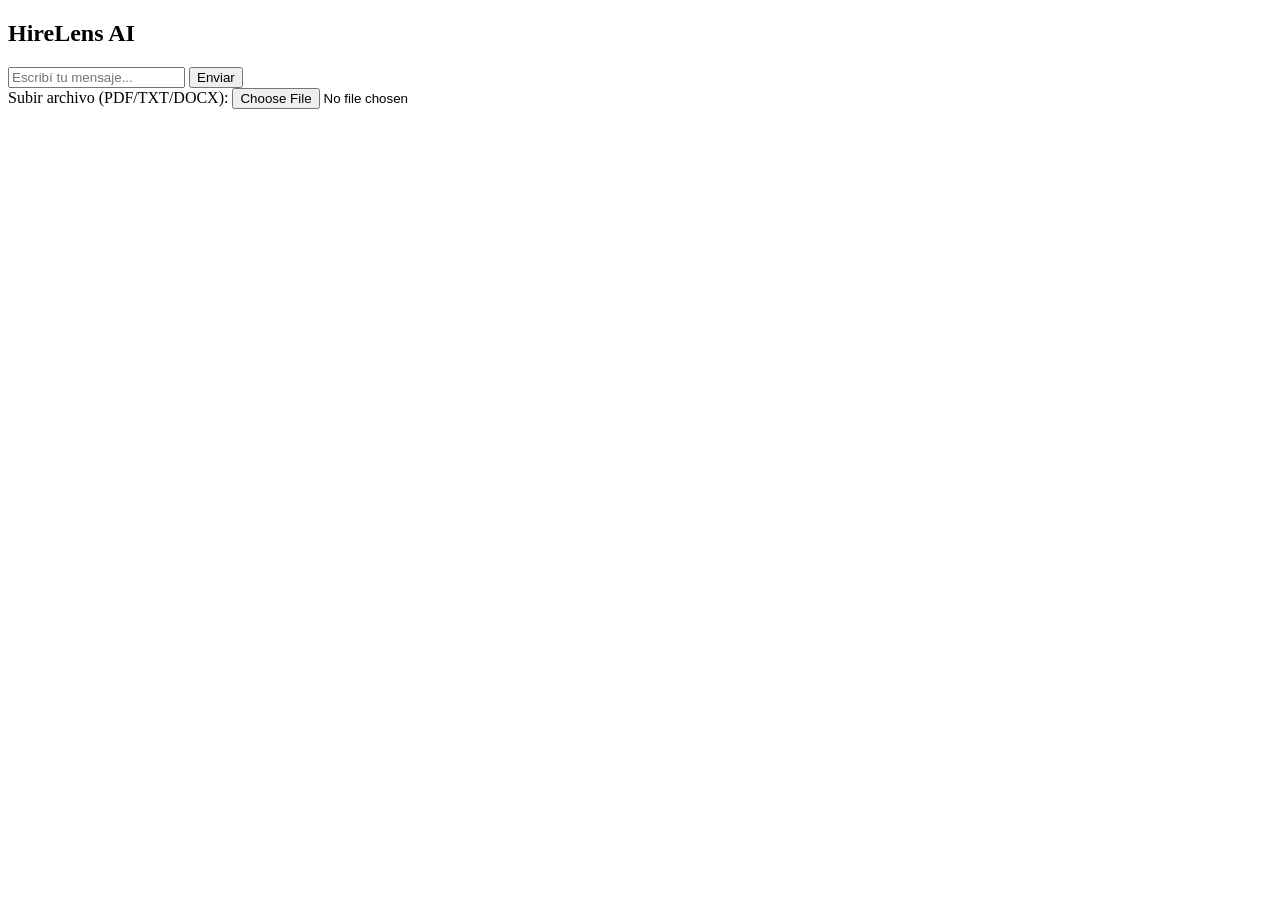
==== chat/index.html @ 2dfd700b "Create index.html" ====
<!DOCTYPE html>
<html lang="es">
<head>
  <meta charset="UTF-8">
  <title>HireLens AI Chat</title>
  <link rel="stylesheet" href="style.css">
</head>
<body>
  <div class="chat-container">
    <h2>HireLens AI</h2>
    <div id="chat-window"></div>
    <input type="text" id="user-input" placeholder="Escribí tu mensaje..." />
    <button id="send-btn">Enviar</button>
    <div>
      <label>Subir archivo (PDF/TXT/DOCX):</label>
      <input type="file" id="file-input">
    </div>
  </div>
  <script src="script.js"></script>
</body>
</html>
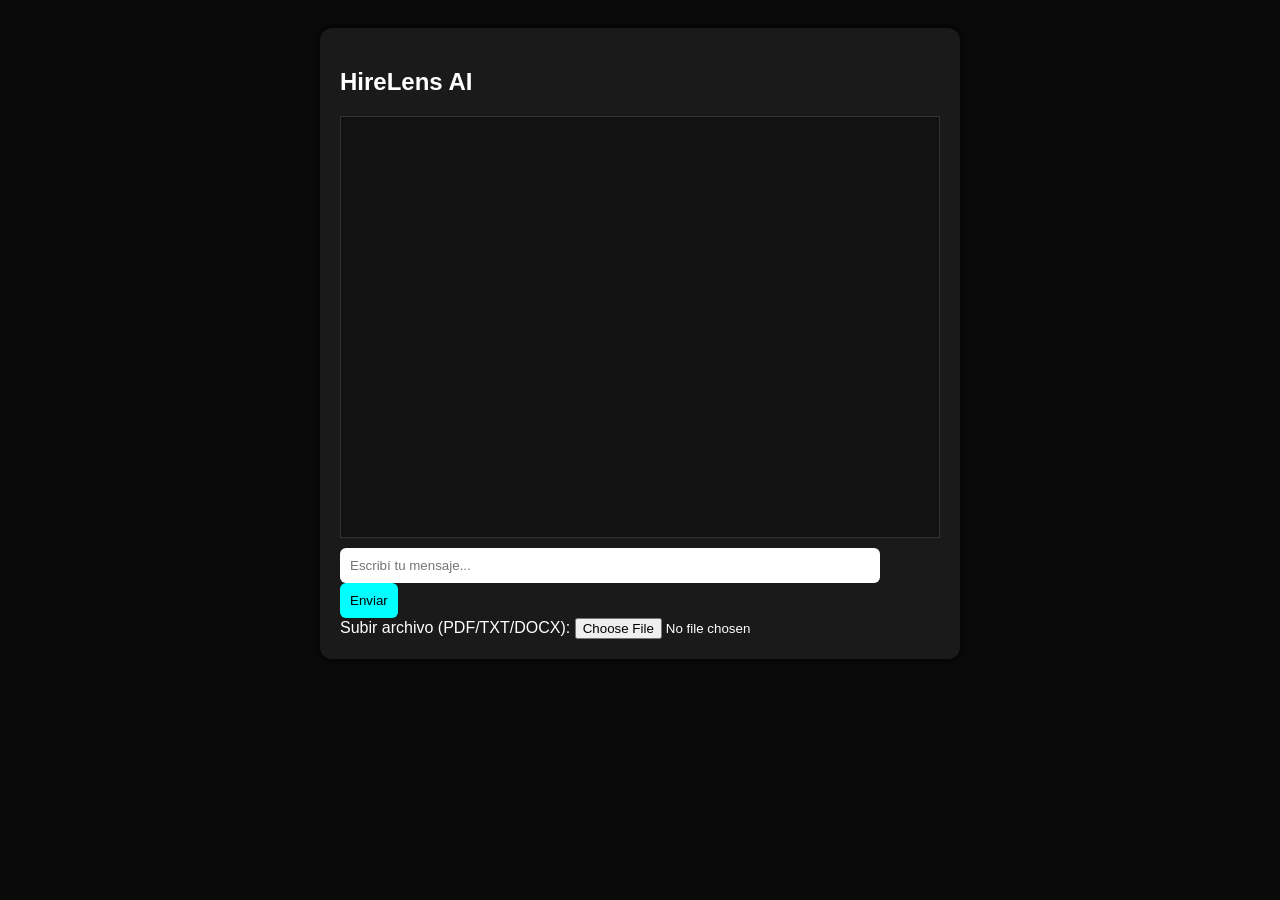
==== commit 2258605b: "Update index.html" ====
--- a/chat/index.html
+++ b/chat/index.html
@@ -4,18 +4,24 @@
   <meta charset="UTF-8">
   <title>HireLens AI Chat</title>
   <link rel="stylesheet" href="style.css">
+  <link href="https://fonts.googleapis.com/css2?family=Roboto:wght@400;500;700&display=swap" rel="stylesheet">
 </head>
 <body>
   <div class="chat-container">
     <h2>HireLens AI</h2>
     <div id="chat-window"></div>
-    <input type="text" id="user-input" placeholder="Escribí tu mensaje..." />
-    <button id="send-btn">Enviar</button>
-    <div>
-      <label>Subir archivo (PDF/TXT/DOCX):</label>
+
+    <div class="input-area">
+      <input type="text" id="user-input" placeholder="Escribí tu mensaje..." />
+      <button id="send-btn">Enviar</button>
+    </div>
+
+    <div class="file-upload">
+      <label for="file-input">Subir archivo (PDF/TXT/DOCX):</label>
       <input type="file" id="file-input">
     </div>
   </div>
+
   <script src="script.js"></script>
 </body>
 </html>
--- a/chat/style.css
+++ b/chat/style.css
@@ -0,0 +1,50 @@
+body {
+  font-family: Arial, sans-serif;
+  background-color: #0a0a0a;
+  color: #fff;
+  display: flex;
+  justify-content: center;
+  padding: 20px;
+}
+
+.chat-container {
+  width: 100%;
+  max-width: 600px;
+  background: #1a1a1a;
+  padding: 20px;
+  border-radius: 12px;
+  box-shadow: 0 0 10px #000;
+}
+
+#chat-window {
+  height: 400px;
+  overflow-y: auto;
+  border: 1px solid #333;
+  padding: 10px;
+  margin-bottom: 10px;
+  background: #121212;
+}
+
+.message {
+  margin-bottom: 10px;
+}
+
+.user { color: #00ffff; }
+.bot { color: #ffcc00; }
+
+input[type=text] {
+  width: calc(100% - 80px);
+  padding: 10px;
+  border-radius: 6px;
+  border: none;
+  margin-right: 10px;
+}
+
+button {
+  padding: 10px;
+  border-radius: 6px;
+  border: none;
+  background: #00ffff;
+  color: #000;
+  cursor: pointer;
+}
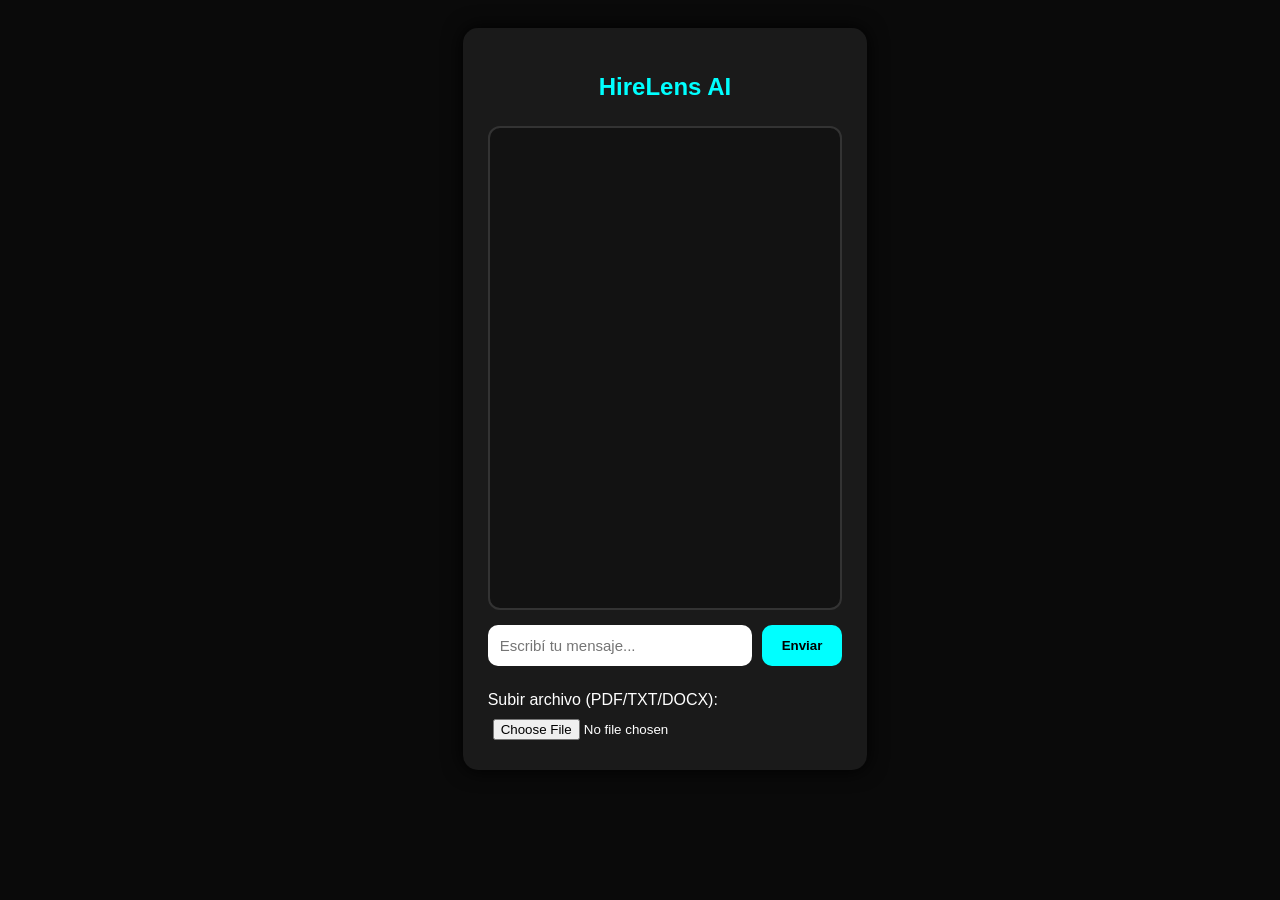
==== commit a4068ab8: "Update index.html" ====
--- a/chat/index.html
+++ b/chat/index.html
@@ -7,18 +7,20 @@
   <link href="https://fonts.googleapis.com/css2?family=Roboto:wght@400;500;700&display=swap" rel="stylesheet">
 </head>
 <body>
-  <div class="chat-container">
-    <h2>HireLens AI</h2>
-    <div id="chat-window"></div>
+  <div class="hirelens-chat">
+    <div class="chat-container">
+      <h2>HireLens AI</h2>
+      <div id="chat-window"></div>
 
-    <div class="input-area">
-      <input type="text" id="user-input" placeholder="Escribí tu mensaje..." />
-      <button id="send-btn">Enviar</button>
-    </div>
+      <div class="input-area">
+        <input type="text" id="user-input" placeholder="Escribí tu mensaje..." />
+        <button id="send-btn">Enviar</button>
+      </div>
 
-    <div class="file-upload">
-      <label for="file-input">Subir archivo (PDF/TXT/DOCX):</label>
-      <input type="file" id="file-input">
+      <div class="file-upload">
+        <label for="file-input">Subir archivo (PDF/TXT/DOCX):</label>
+        <input type="file" id="file-input">
+      </div>
     </div>
   </div>
 
--- a/chat/style.css
+++ b/chat/style.css
@@ -1,5 +1,6 @@
+/* Tipografía y fondo */
 body {
-  font-family: Arial, sans-serif;
+  font-family: 'Roboto', sans-serif;
   background-color: #0a0a0a;
   color: #fff;
   display: flex;
@@ -9,42 +10,107 @@
 
 .chat-container {
   width: 100%;
-  max-width: 600px;
+  max-width: 650px;
   background: #1a1a1a;
-  padding: 20px;
-  border-radius: 12px;
-  box-shadow: 0 0 10px #000;
+  padding: 25px;
+  border-radius: 15px;
+  box-shadow: 0 0 20px #000;
+  display: flex;
+  flex-direction: column;
+  gap: 15px;
 }
 
-#chat-window {
-  height: 400px;
-  overflow-y: auto;
-  border: 1px solid #333;
-  padding: 10px;
-  margin-bottom: 10px;
-  background: #121212;
-}
-
-.message {
+h2 {
+  text-align: center;
+  color: #00ffff;
   margin-bottom: 10px;
 }
 
-.user { color: #00ffff; }
-.bot { color: #ffcc00; }
-
-input[type=text] {
-  width: calc(100% - 80px);
-  padding: 10px;
-  border-radius: 6px;
-  border: none;
-  margin-right: 10px;
+/* Ventana de chat */
+#chat-window {
+  height: 450px;
+  overflow-y: auto;
+  border: 2px solid #333;
+  border-radius: 12px;
+  padding: 15px;
+  background: #121212;
+  display: flex;
+  flex-direction: column;
+  gap: 8px;
 }
 
-button {
-  padding: 10px;
-  border-radius: 6px;
+/* Mensajes */
+.message {
+  padding: 8px 12px;
+  border-radius: 10px;
+  max-width: 80%;
+  word-wrap: break-word;
+}
+
+.user {
+  align-self: flex-end;
+  background-color: #00ffff;
+  color: #000;
+}
+
+.bot {
+  align-self: flex-start;
+  background-color: #ffcc00;
+  color: #000;
+}
+
+/* Input y botón */
+.input-area {
+  display: flex;
+  gap: 10px;
+}
+
+#user-input {
+  flex: 1;
+  padding: 12px;
+  border-radius: 10px;
   border: none;
-  background: #00ffff;
+  font-size: 15px;
+}
+
+#send-btn {
+  padding: 12px 20px;
+  border-radius: 10px;
+  border: none;
+  background-color: #00ffff;
   color: #000;
+  font-weight: bold;
+  cursor: pointer;
+  transition: 0.3s;
+}
+
+#send-btn:hover {
+  background-color: #00cccc;
+}
+
+/* Subida de archivos */
+.file-upload {
+  margin-top: 10px;
+  display: flex;
+  flex-direction: column;
+  gap: 5px;
+}
+
+.file-upload input[type="file"] {
+  border-radius: 8px;
+  padding: 5px;
   cursor: pointer;
 }
+
+/* Scroll personalizado */
+#chat-window::-webkit-scrollbar {
+  width: 8px;
+}
+#chat-window::-webkit-scrollbar-thumb {
+  background: #00ffff;
+  border-radius: 4px;
+}
+#chat-window::-webkit-scrollbar-track {
+  background: #1a1a1a;
+}
+
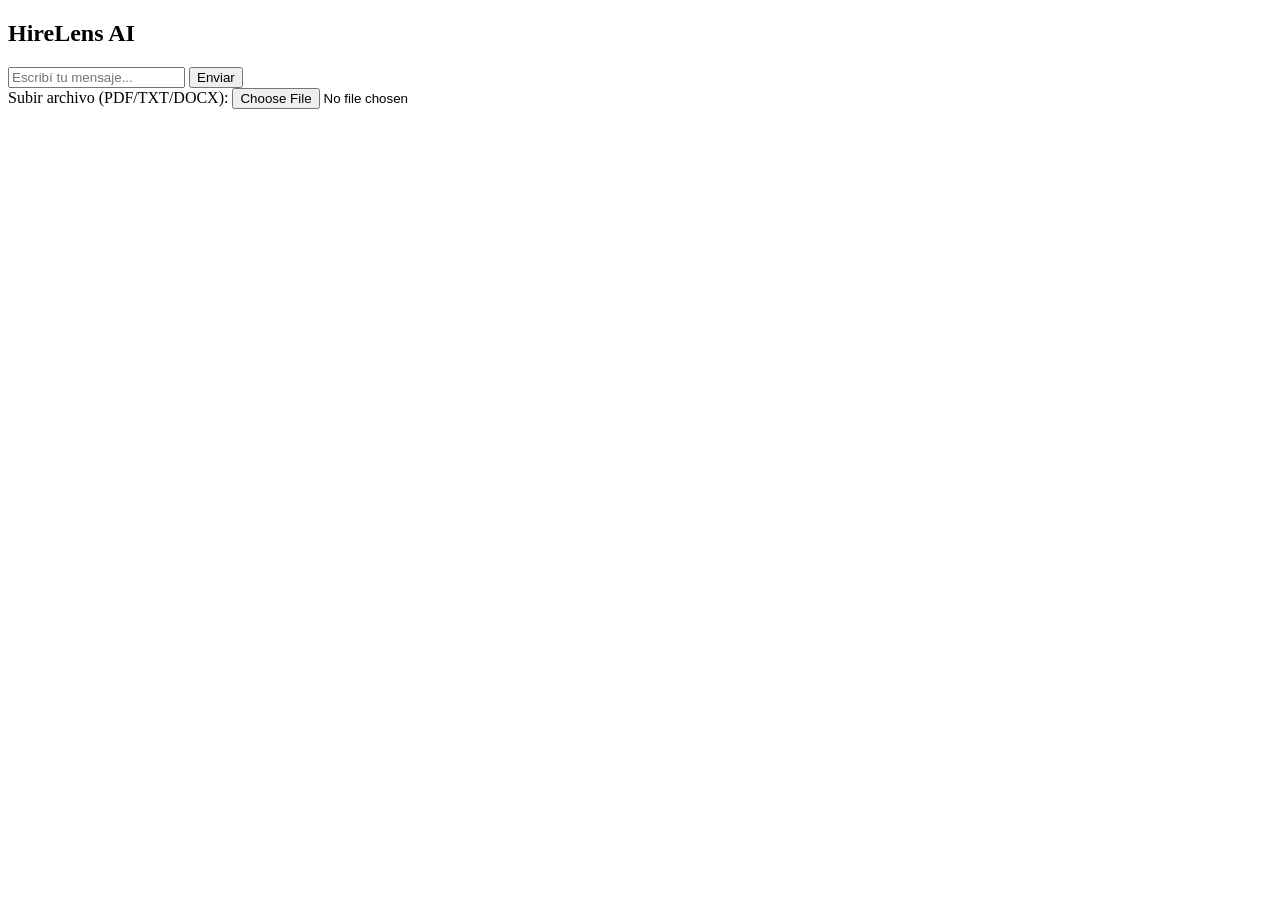
==== commit b6cf54dd: "Update index.html" ====
--- a/chat/index.html
+++ b/chat/index.html
@@ -7,20 +7,18 @@
   <link href="https://fonts.googleapis.com/css2?family=Roboto:wght@400;500;700&display=swap" rel="stylesheet">
 </head>
 <body>
-  <div class="hirelens-chat">
-    <div class="chat-container">
-      <h2>HireLens AI</h2>
-      <div id="chat-window"></div>
+  <div class="chat-container">
+    <h2>HireLens AI</h2>
+    <div id="chat-window"></div>
 
-      <div class="input-area">
-        <input type="text" id="user-input" placeholder="Escribí tu mensaje..." />
-        <button id="send-btn">Enviar</button>
-      </div>
+    <div class="input-area">
+      <input type="text" id="user-input" placeholder="Escribí tu mensaje..." />
+      <button id="send-btn">Enviar</button>
+    </div>
 
-      <div class="file-upload">
-        <label for="file-input">Subir archivo (PDF/TXT/DOCX):</label>
-        <input type="file" id="file-input">
-      </div>
+    <div class="file-upload">
+      <label for="file-input">Subir archivo (PDF/TXT/DOCX):</label>
+      <input type="file" id="file-input">
     </div>
   </div>
 
--- a/chat/style.css
+++ b/chat/style.css
@@ -1,5 +1,5 @@
-/* Tipografía y fondo */
-body {
+.hirelens-chat body,
+.hirelens-chat {
   font-family: 'Roboto', sans-serif;
   background-color: #0a0a0a;
   color: #fff;
@@ -8,7 +8,7 @@
   padding: 20px;
 }
 
-.chat-container {
+.hirelens-chat .chat-container {
   width: 100%;
   max-width: 650px;
   background: #1a1a1a;
@@ -20,14 +20,14 @@
   gap: 15px;
 }
 
-h2 {
+.hirelens-chat h2 {
   text-align: center;
   color: #00ffff;
   margin-bottom: 10px;
 }
 
 /* Ventana de chat */
-#chat-window {
+.hirelens-chat #chat-window {
   height: 450px;
   overflow-y: auto;
   border: 2px solid #333;
@@ -40,32 +40,32 @@
 }
 
 /* Mensajes */
-.message {
+.hirelens-chat .message {
   padding: 8px 12px;
   border-radius: 10px;
   max-width: 80%;
   word-wrap: break-word;
 }
 
-.user {
+.hirelens-chat .user {
   align-self: flex-end;
   background-color: #00ffff;
   color: #000;
 }
 
-.bot {
+.hirelens-chat .bot {
   align-self: flex-start;
   background-color: #ffcc00;
   color: #000;
 }
 
 /* Input y botón */
-.input-area {
+.hirelens-chat .input-area {
   display: flex;
   gap: 10px;
 }
 
-#user-input {
+.hirelens-chat #user-input {
   flex: 1;
   padding: 12px;
   border-radius: 10px;
@@ -73,7 +73,7 @@
   font-size: 15px;
 }
 
-#send-btn {
+.hirelens-chat #send-btn {
   padding: 12px 20px;
   border-radius: 10px;
   border: none;
@@ -84,33 +84,33 @@
   transition: 0.3s;
 }
 
-#send-btn:hover {
+.hirelens-chat #send-btn:hover {
   background-color: #00cccc;
 }
 
 /* Subida de archivos */
-.file-upload {
+.hirelens-chat .file-upload {
   margin-top: 10px;
   display: flex;
   flex-direction: column;
   gap: 5px;
 }
 
-.file-upload input[type="file"] {
+.hirelens-chat .file-upload input[type="file"] {
   border-radius: 8px;
   padding: 5px;
   cursor: pointer;
 }
 
 /* Scroll personalizado */
-#chat-window::-webkit-scrollbar {
+.hirelens-chat #chat-window::-webkit-scrollbar {
   width: 8px;
 }
-#chat-window::-webkit-scrollbar-thumb {
+.hirelens-chat #chat-window::-webkit-scrollbar-thumb {
   background: #00ffff;
   border-radius: 4px;
 }
-#chat-window::-webkit-scrollbar-track {
+.hirelens-chat #chat-window::-webkit-scrollbar-track {
   background: #1a1a1a;
 }
 
